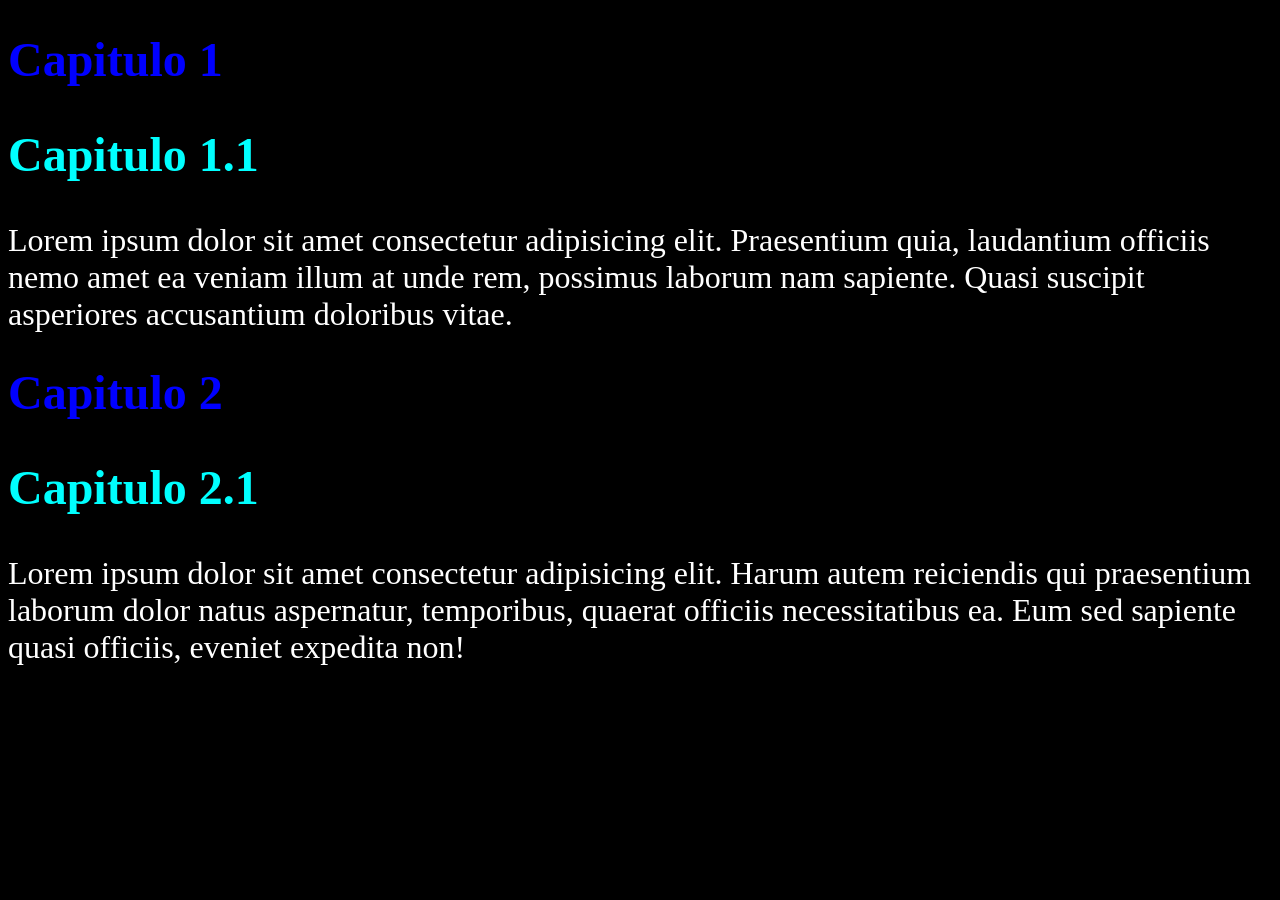
==== Front End/Estudos/HTML-CSS/exercicios/css002/index.html @ a0bc176c "Começando nas CSS" ====
<!DOCTYPE html>
<html lang="pt-BR">
<head>
    <meta charset="UTF-8">
    <meta name="viewport" content="width=device-width, initial-scale=1.0">
    <link rel="shortcut icon" href="icone F.ico" type="image/x-icon">
    <title>Estilos Locais / Internos</title>
    <style>
        body {
            background-color: black;
            color: white;
            font-family: 'Courier New';
            font-size: 2em;
        }
        h1{
            color:  blue;
            font-family: fantasy;
            font-size: 1.5em;
        }
        h2{
            color: aqua;
            font-family: cursive;
            font-size: 1.5em;
        }
        p{
            color:white;
            font-family: 'Times New Roman';
            font-size: 1em;
        }
    </style>
</head>
<body></body>
    <h1>Capitulo 1</h1>
    <h2>Capitulo 1.1</h2>
    <p>Lorem ipsum dolor sit amet consectetur adipisicing elit. Praesentium quia, laudantium officiis nemo amet ea veniam illum at unde rem, possimus laborum nam sapiente. Quasi suscipit asperiores accusantium doloribus vitae.</p>
    <h1>Capitulo 2</h1>
    <h2>Capitulo 2.1</h2>
    <p>Lorem ipsum dolor sit amet consectetur adipisicing elit. Harum autem reiciendis qui praesentium laborum dolor natus aspernatur, temporibus, quaerat officiis necessitatibus ea. Eum sed sapiente quasi officiis, eveniet expedita non!</p>
</body>
</html>
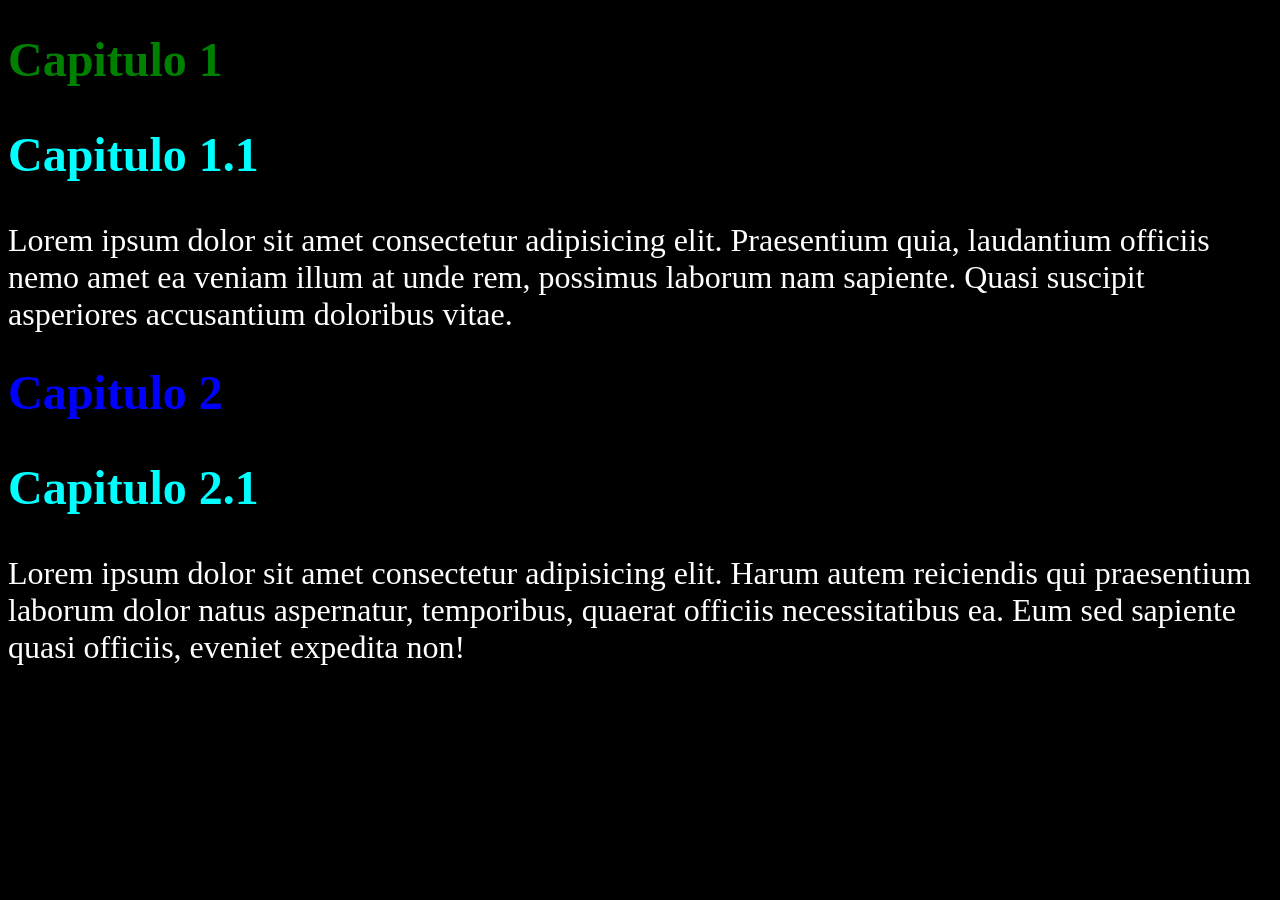
==== commit ecb8f6f2: "a" ====
--- a/Front End/Estudos/HTML-CSS/exercicios/css002/index.html
+++ b/Front End/Estudos/HTML-CSS/exercicios/css002/index.html
@@ -27,10 +27,14 @@
             font-family: 'Times New Roman';
             font-size: 1em;
         }
+        #title{
+            color: green;
+            
+        }
     </style>
 </head>
 <body></body>
-    <h1>Capitulo 1</h1>
+    <h1 id="title">Capitulo 1</h1>
     <h2>Capitulo 1.1</h2>
     <p>Lorem ipsum dolor sit amet consectetur adipisicing elit. Praesentium quia, laudantium officiis nemo amet ea veniam illum at unde rem, possimus laborum nam sapiente. Quasi suscipit asperiores accusantium doloribus vitae.</p>
     <h1>Capitulo 2</h1>
